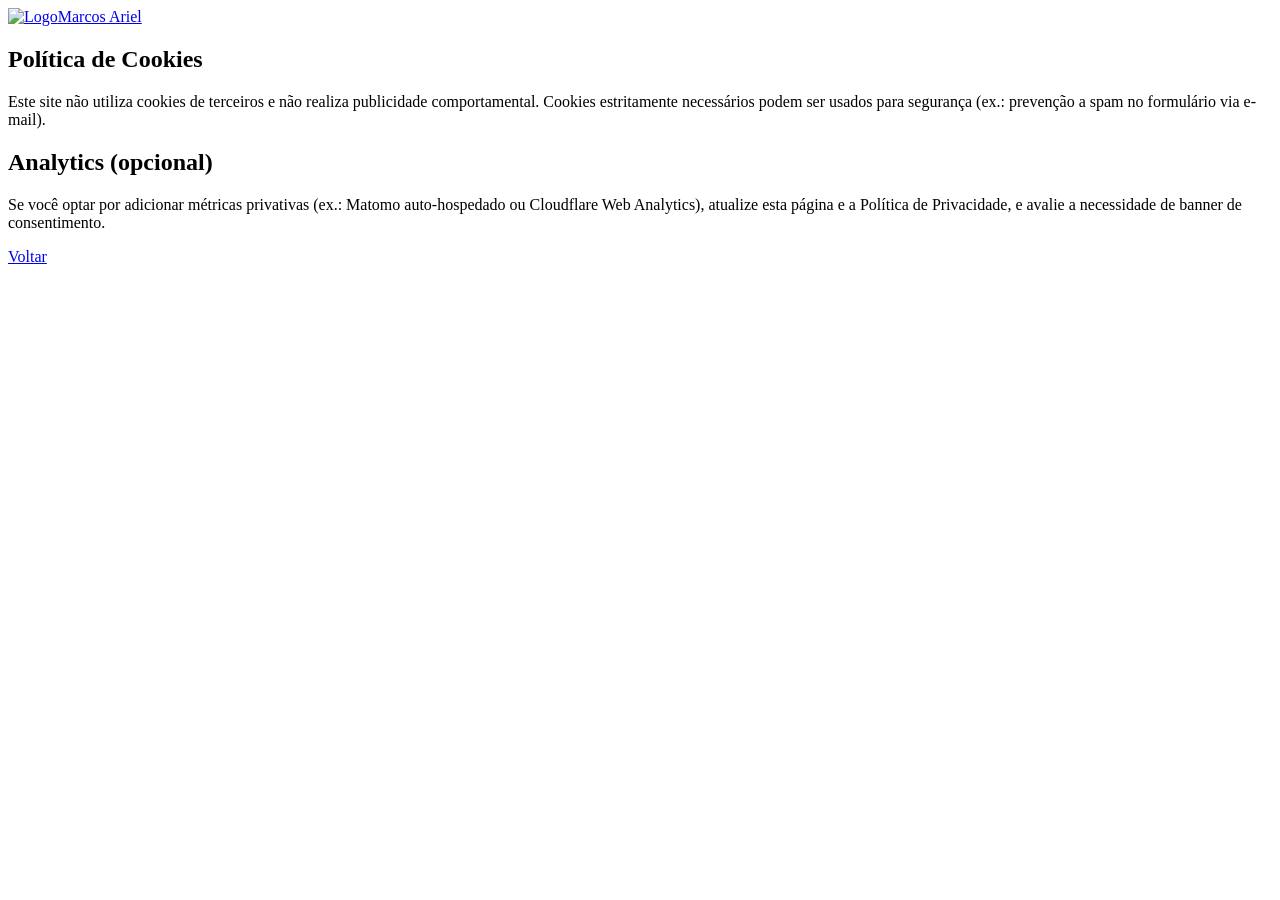
==== cookies.html @ 002876cf "Add files via upload" ====
<!DOCTYPE html><html lang='pt-BR'><head><meta charset='utf-8'><meta name='viewport' content='width=device-width, initial-scale=1'>
<title>Política de Cookies — Marcos Ariel</title><link rel='stylesheet' href='/assets/css/styles.css'></head>
<body><header class='topbar'><div class='container'><a class='brand' href='/'><img src='/assets/img/logo.svg' alt='Logo' width='28' height='28'><span>Marcos Ariel</span></a></div></header>
<main class='main'><section class='section'><div class='container'>
<h1>Política de Cookies</h1>
<p>Este site não utiliza cookies de terceiros e não realiza publicidade comportamental. Cookies estritamente necessários podem ser usados para segurança (ex.: prevenção a spam no formulário via e-mail).</p>
<h2>Analytics (opcional)</h2>
<p>Se você optar por adicionar métricas privativas (ex.: Matomo auto-hospedado ou Cloudflare Web Analytics), atualize esta página e a Política de Privacidade, e avalie a necessidade de banner de consentimento.</p>
</div></section></main><footer class='footer'><div class='container'><a href='/'>Voltar</a></div></footer></body></html>
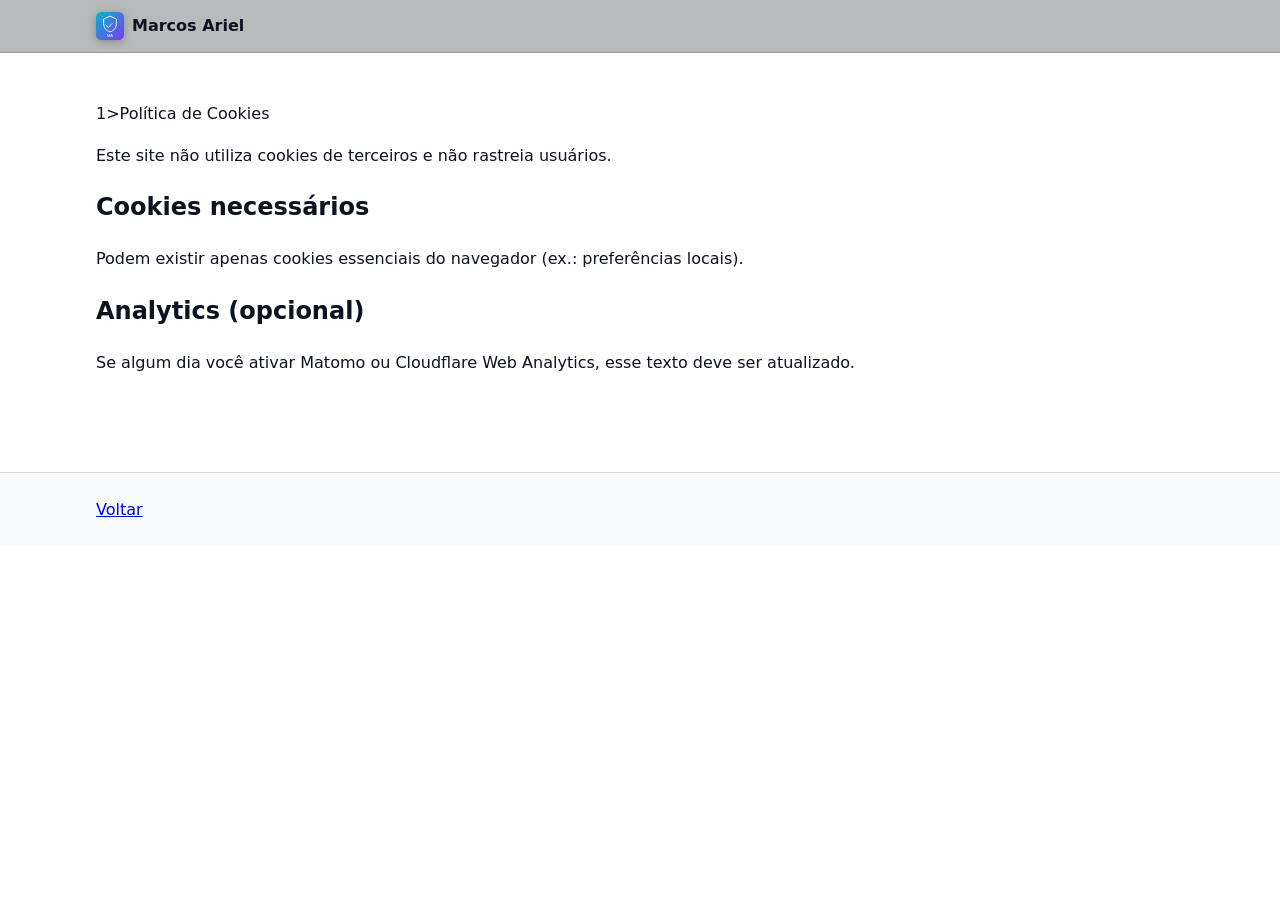
==== commit e3652da9: "cookies.html" ====
--- a/cookies.html
+++ b/cookies.html
@@ -1,9 +1,44 @@
-<!DOCTYPE html><html lang='pt-BR'><head><meta charset='utf-8'><meta name='viewport' content='width=device-width, initial-scale=1'>
-<title>Política de Cookies — Marcos Ariel</title><link rel='stylesheet' href='/assets/css/styles.css'></head>
-<body><header class='topbar'><div class='container'><a class='brand' href='/'><img src='/assets/img/logo.svg' alt='Logo' width='28' height='28'><span>Marcos Ariel</span></a></div></header>
-<main class='main'><section class='section'><div class='container'>
-<h1>Política de Cookies</h1>
-<p>Este site não utiliza cookies de terceiros e não realiza publicidade comportamental. Cookies estritamente necessários podem ser usados para segurança (ex.: prevenção a spam no formulário via e-mail).</p>
-<h2>Analytics (opcional)</h2>
-<p>Se você optar por adicionar métricas privativas (ex.: Matomo auto-hospedado ou Cloudflare Web Analytics), atualize esta página e a Política de Privacidade, e avalie a necessidade de banner de consentimento.</p>
-</div></section></main><footer class='footer'><div class='container'><a href='/'>Voltar</a></div></footer></body></html>+<!DOCTYPE html>
+<html lang="pt-BR">
+<head>
+  <meta charset="utf-8" />
+  <meta name="viewport" content="width=device-width, initial-scale=1" />
+  <title>Política de Cookies</title>
+  <link rel="stylesheet" href="assets/css/styles.css" />
+</head>
+<body>
+
+<header class="topbar">
+  <div class="container">
+    <a class="brand" href="index.html">
+      <img src="assets/img/logo.svg" width="28" height="28" alt="Logo" />
+      <span>Marcos Ariel</span>
+    </a>
+  </div>
+</header>
+
+<main class="main">
+  <section class="section">
+    <div class="container">
+
+     1>Política de Cookies</h1>
+      <p>Este site não utiliza cookies de terceiros e não rastreia usuários.</p>
+
+      <h2>Cookies necessários</h2>
+      <p>Podem existir apenas cookies essenciais do navegador (ex.: preferências locais).</p>
+
+      <h2>Analytics (opcional)</h2>
+      <p>Se algum dia você ativar Matomo ou Cloudflare Web Analytics, esse texto deve ser atualizado.</p>
+
+    </div>
+  </section>
+</main>
+
+<footer class="footer">
+  <div class="container">
+    <a href="index.html">Voltar</a>
+  </div>
+</footer>
+
+</body>
+</html>
--- a/assets/css/styles.css
+++ b/assets/css/styles.css
@@ -0,0 +1,51 @@
+:root{--bg:#0b1220;--surface:#0f172a;--text:#e5e7eb;--muted:#94a3b8;--primary:#06b6d4;--accent:#7c3aed;--ok:#22c55e;--shadow:0 10px 30px rgba(0,0,0,.25)}
+@media (prefers-color-scheme: light){:root{--bg:#ffffff;--surface:#f8fafc;--text:#0b1220;--muted:#475569;--primary:#0891b2;--accent:#6d28d9;--ok:#16a34a}}
+*{box-sizing:border-box}
+html{scroll-behavior:smooth}
+body{margin:0;font:16px/1.6 system-ui,-apple-system,Segoe UI,Roboto,Ubuntu,Arial,sans-serif;background:var(--bg);color:var(--text)}
+.container{max-width:1120px;margin-inline:auto;padding:0 1rem}
+.topbar{position:sticky;top:0;background:color-mix(in oklab,var(--surface) 80%,black 20%);border-bottom:1px solid #0003;backdrop-filter:saturate(140%) blur(6px);z-index:10}
+.topbar .container{display:flex;align-items:center;justify-content:space-between;padding:.75rem 1rem}
+.brand{display:flex;gap:.5rem;align-items:center;color:var(--text);text-decoration:none;font-weight:700}
+.brand img{filter:drop-shadow(0 2px 4px rgba(0,0,0,.25))}
+.menu-toggle{display:none}
+.nav ul{list-style:none;display:flex;gap:1rem;margin:0;padding:0}
+.nav a{color:var(--text);text-decoration:none;opacity:.9}
+.nav a:hover,.nav a:focus{opacity:1}
+.skip-link{position:absolute;left:-9999px}
+.skip-link:focus{left:1rem;top:1rem;background:#000;color:#fff;padding:.5rem 1rem;z-index:1000}
+.hero{padding:5rem 0;background:linear-gradient(135deg,color-mix(in oklab,var(--surface) 88%,black 12%),transparent)}
+.kicker{color:var(--muted)}
+.cta{display:flex;gap:.75rem;margin-top:1rem;flex-wrap:wrap}
+.btn{background:var(--primary);color:#001;border:none;padding:.75rem 1rem;border-radius:.5rem;box-shadow:var(--shadow);cursor:pointer;text-decoration:none;font-weight:700}
+.btn.ghost{background:transparent;color:var(--primary);border:1px solid var(--primary)}
+.btn.neutral{background:transparent;border:1px solid #0003;color:var(--text)}
+.section{padding:3rem 0}
+.section.alt{background:var(--surface)}
+.grid{display:grid;grid-template-columns:1.25fr .75fr;gap:2rem}
+@media (max-width:980px){.grid{grid-template-columns:1fr}}
+.cards{display:grid;grid-template-columns:repeat(2,1fr);gap:1rem;list-style:none;margin:0;padding:0}
+@media (min-width:960px){.cards{grid-template-columns:repeat(4,1fr)}}
+.cards li{background:color-mix(in oklab,var(--surface) 92%,black 8%);border:1px solid #0002;padding:1rem;border-radius:.75rem}
+.list{list-style:none;margin:0;padding:0}
+.list li{padding:.35rem 0}
+.badges{display:flex;gap:.5rem;list-style:none;margin:0;padding:0;flex-wrap:wrap}
+.badges li{display:inline-flex;align-items:center;justify-content:center;border:1px dashed var(--accent);color:var(--accent);border-radius:999px;padding:.35rem .75rem;font-weight:800}
+.articles .meta{color:var(--muted);font-size:.9rem}
+.form{display:grid;gap:.75rem}
+.field{display:grid;gap:.35rem}
+.field.inline{display:flex;align-items:center;gap:.5rem}
+input,textarea{background:#fff0;border:1px solid #0003;border-radius:.5rem;padding:.65rem;color:var(--text)}
+input:focus,textarea:focus{outline:2px solid var(--primary);outline-offset:2px}
+small.help{color:var(--muted)}
+.hero-figure{margin:0;text-align:center}
+.highlight{background:color-mix(in oklab,var(--surface) 92%,black 8%);border:1px solid #0002;border-radius:.75rem;padding:1rem}
+.contact-card{background:color-mix(in oklab,var(--surface) 92%,black 8%);border:1px solid #0002;border-radius:.75rem;padding:1rem}
+.footer{border-top:1px solid #0002;background:var(--surface);padding:1.5rem 0;margin-top:2rem}
+.footer nav{display:flex;gap:1rem}
+.hero .avatar{border-radius:12px;border:1px solid #0003;box-shadow:var(--shadow)}
+.case{border-left:4px solid var(--primary);padding-left:1rem;margin:1rem 0}
+.kpi{display:grid;grid-template-columns:repeat(3,1fr);gap:1rem}
+.kpi .card{background:color-mix(in oklab,var(--surface) 92%,black 8%);border:1px solid #0002;border-radius:.75rem;padding:1rem}
+@media (max-width:720px){.kpi{grid-template-columns:1fr}}
+``
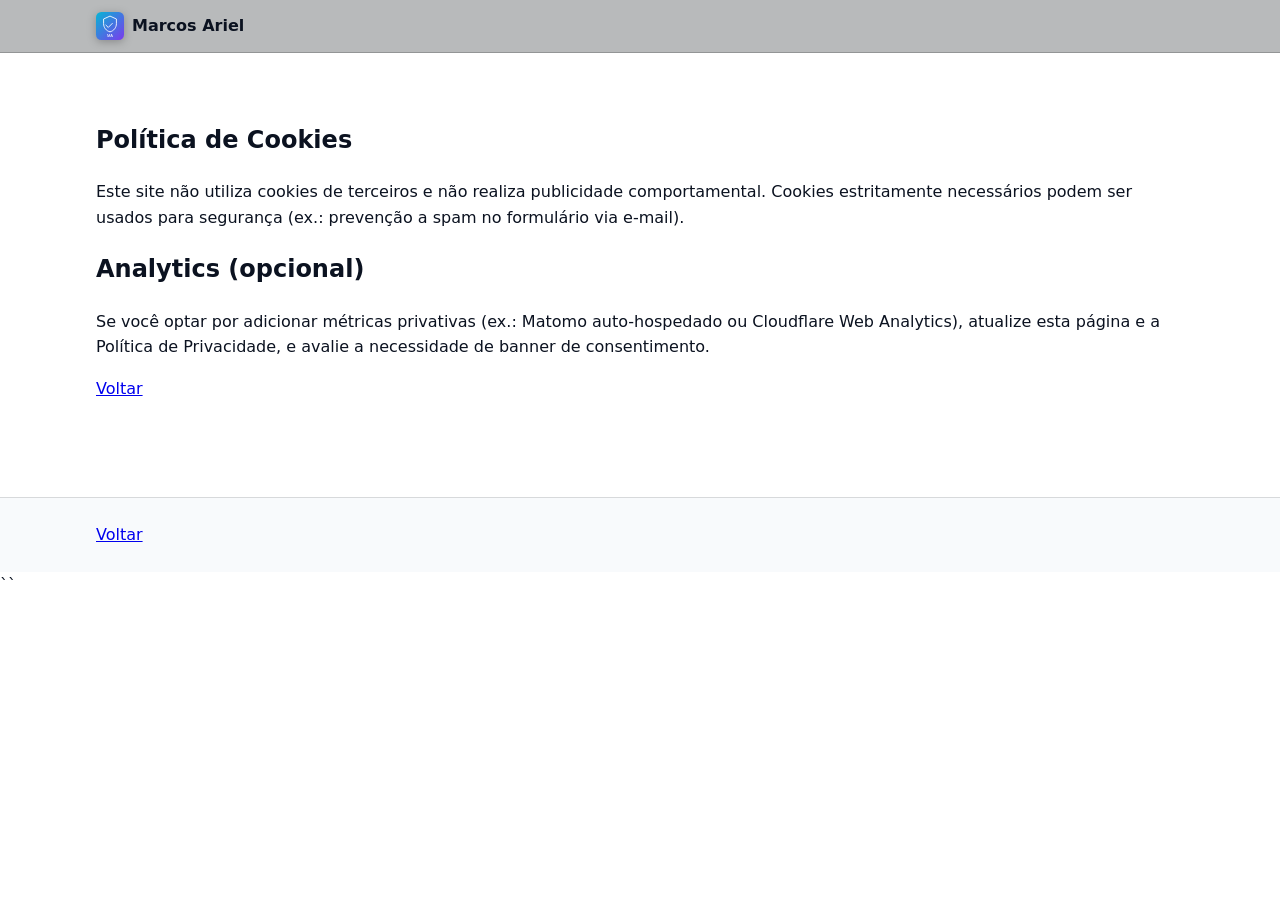
==== commit 83568f4d: "cookies.html" ====
--- a/cookies.html
+++ b/cookies.html
@@ -3,15 +3,18 @@
 <head>
   <meta charset="utf-8" />
   <meta name="viewport" content="width=device-width, initial-scale=1" />
-  <title>Política de Cookies</title>
+  <title>Política de Cookies — Marcos Ariel</title>
+
+  <!-- Caminho CORRETO para o CSS -->
   <link rel="stylesheet" href="assets/css/styles.css" />
 </head>
+
 <body>
 
 <header class="topbar">
   <div class="container">
     <a class="brand" href="index.html">
-      <img src="assets/img/logo.svg" width="28" height="28" alt="Logo" />
+      <img src="assets/img/logo.svg" alt="Logo" width="28" height="28" />
       <span>Marcos Ariel</span>
     </a>
   </div>
@@ -21,14 +24,17 @@
   <section class="section">
     <div class="container">
 
-     1>Política de Cookies</h1>
-      <p>Este site não utiliza cookies de terceiros e não rastreia usuários.</p>
+      <h1>Política de Cookies</h1>
 
-      <h2>Cookies necessários</h2>
-      <p>Podem existir apenas cookies essenciais do navegador (ex.: preferências locais).</p>
+      <p>Este site não utiliza cookies de terceiros e não realiza publicidade comportamental. 
+      Cookies estritamente necessários podem ser usados para segurança 
+      (ex.: prevenção a spam no formulário via e-mail).</p>
 
       <h2>Analytics (opcional)</h2>
-      <p>Se algum dia você ativar Matomo ou Cloudflare Web Analytics, esse texto deve ser atualizado.</p>
+      <p>Se você optar por adicionar métricas privativas (ex.: Matomo auto-hospedado ou Cloudflare Web Analytics), 
+      atualize esta página e a Política de Privacidade, e avalie a necessidade de banner de consentimento.</p>
+
+      <p><a href="index.html">Voltar</a></p>
 
     </div>
   </section>
@@ -42,3 +48,4 @@
 
 </body>
 </html>
+``
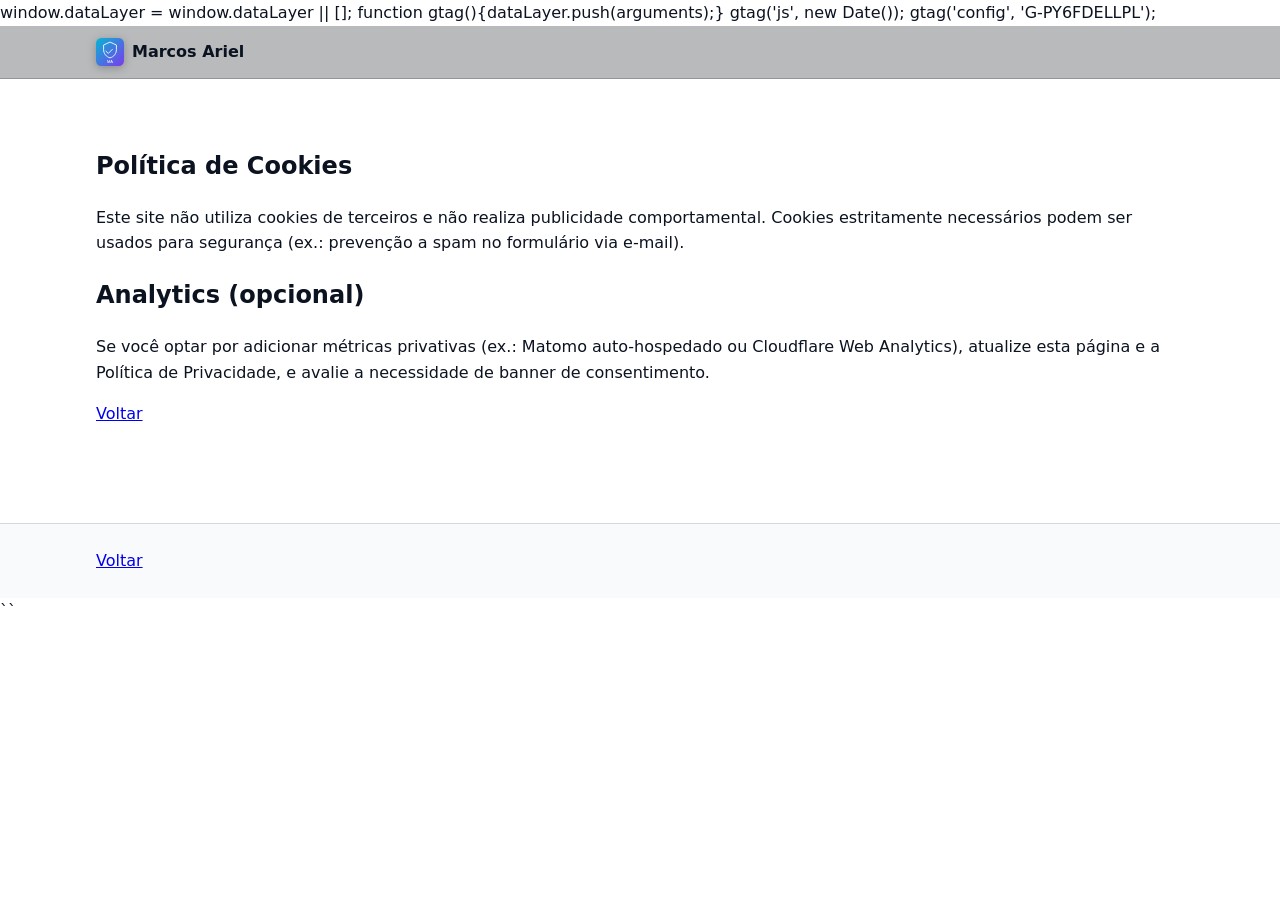
==== commit 5a892f1d: "Update cookies.html" ====
--- a/cookies.html
+++ b/cookies.html
@@ -1,6 +1,19 @@
 <!DOCTYPE html>
 <html lang="pt-BR">
 <head>
+ <!-- Google Tag Manager -->
+<script>(function(w,d,s,l,i){w[l]=w[l]||[];w[l].push({'gtm.start':
+new Date().getTime(),event:'gtm.js'});var f=d.getElementsByTagName(s)[0],
+j=d.createElement(s),dl=l!='dataLayer'?'&l='+l:'';j.async=true;j.src=
+'https://www.googletagmanager.com/gtm.js?id='+i+dl;f.parentNode.insertBefore(j,f);
+})(window,document,'script','dataLayer','GTM-KGNSXMH3');</script>
+<!-- End Google Tag Manager -->
+  window.dataLayer = window.dataLayer || [];
+  function gtag(){dataLayer.push(arguments);}
+  gtag('js', new Date());
+
+  gtag('config', 'G-PY6FDELLPL');
+</script>
   <meta charset="utf-8" />
   <meta name="viewport" content="width=device-width, initial-scale=1" />
   <title>Política de Cookies — Marcos Ariel</title>
@@ -11,6 +24,11 @@
 
 <body>
 
+<!-- Google Tag Manager (noscript) -->
+<noscript><iframe src="https://www.googletagmanager.com/ns.html?id=GTM-KGNSXMH3"
+height="0" width="0" style="display:none;visibility:hidden"></iframe></noscript>
+<!-- End Google Tag Manager (noscript) -->
+  
 <header class="topbar">
   <div class="container">
     <a class="brand" href="index.html">
